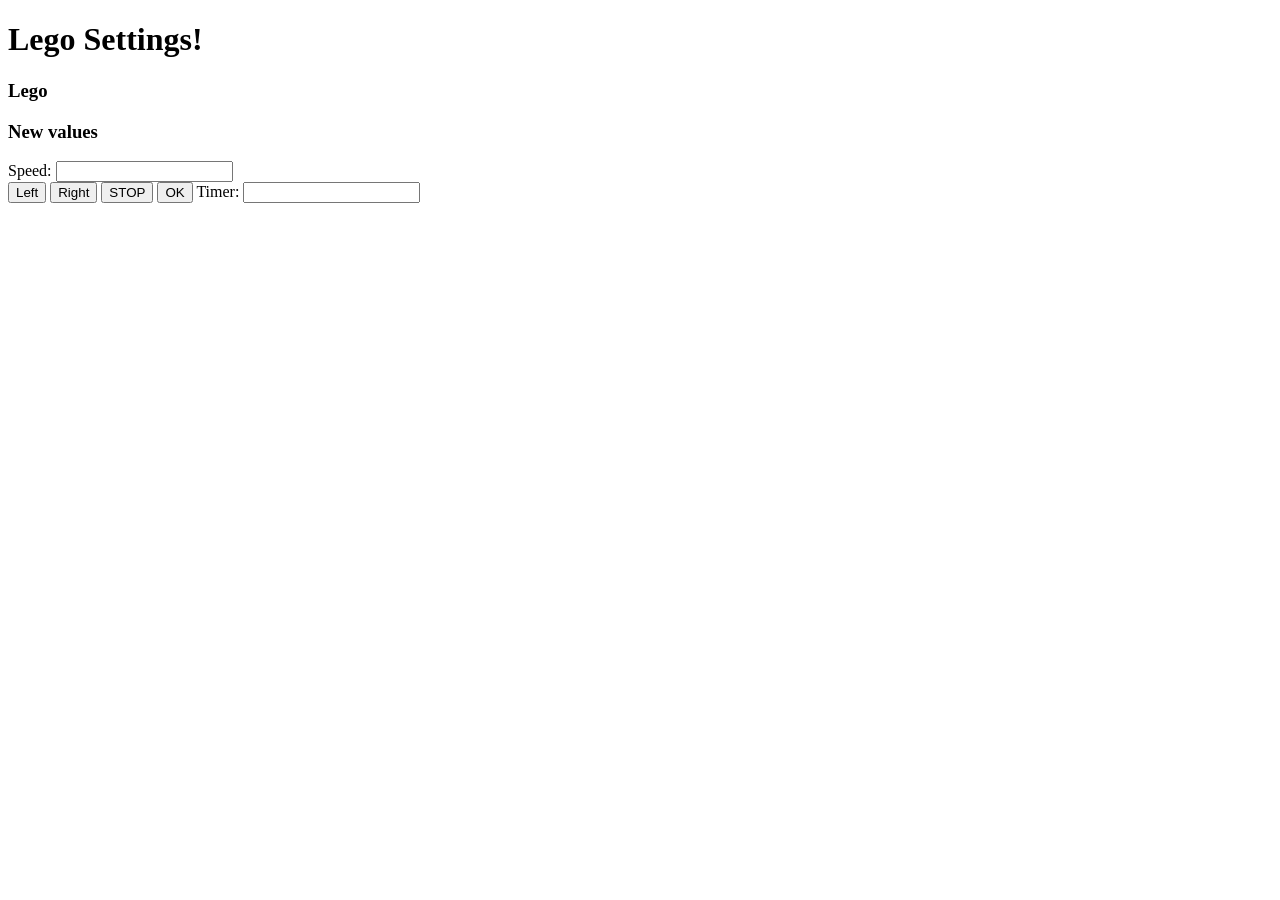
==== TwoPropertiesRest/src/main/webapp/index.html @ 8559afd0 "Timer" ====
<!DOCTYPE html>
<html xmlns="http://www.w3.org/1999/xhtml" lang="en">
  <head>
    <meta http-equiv="content-type" content="application/xhtml+xml; charset=UTF-8" />
    <title>Hello App Engine</title>
    
  </head>

  <body>
  <script>
  var lego=new Object();
  lego.id=1;
  lego.run=1;
  lego.speed=30;
  lego.turn=0;
  lego.timer=0;
  function sendData(form){
		lego.speed=form.speed.value;
		var json=JSON.stringify(lego);
		var xhttp = new XMLHttpRequest();
		
		xhttp.onreadystatechange = function() {
		  if (this.readyState == 4 && this.status == 200) {
		   var settings=JSON.parse(this.responseText);
		   document.getElementById("settings").innerHTML="ID="+settings.id+" Run="+settings.run+" Speed="+settings.speed+" Turn="+settings.turn;
		  }
		};
		
		xhttp.open("POST","/rest/lego/setvalues",true);
		xhttp.setRequestHeader("Content-type","application/json");
		xhttp.send(json);
	}
  function turnLeft(form){
	  lego.turn=lego.turn-10;
	  sendData(form);
  }
  function turnRight(form){
	  lego.turn=lego.turn+10;
	  sendData(form);
  }
  function stoplego(form){
	  lego.run=0;
	  sendData(form);
  }
  function startTimer(form){
	lego.timer=lego.timer=0
	sendData(form);
}
  </script>
    <h1>Lego Settings!</h1>
	<h3>Lego</h3>
	<p id='lego'>
	</p>
	<h3>New values</h3>
	<form id='legoform'>
	Speed: <input type='text' name='speed' value=''><br>
	<input type='button' name='left' value='Left' onclick='turnLeft(this.form);'>
	<input type='button' name='right' value='Right' onclick='turnRight(this.form);'>
	<input type='button' name='stop' value='STOP' onclick='stoplego(this.form);'>
	<input type='button' name='ok' value='OK' onclick='sendData(this.form);'>
	Timer: <input type='text' name='timer' value=''><br>
	</form>
	<p id='settings'>
	</p>
  </body>
</html>
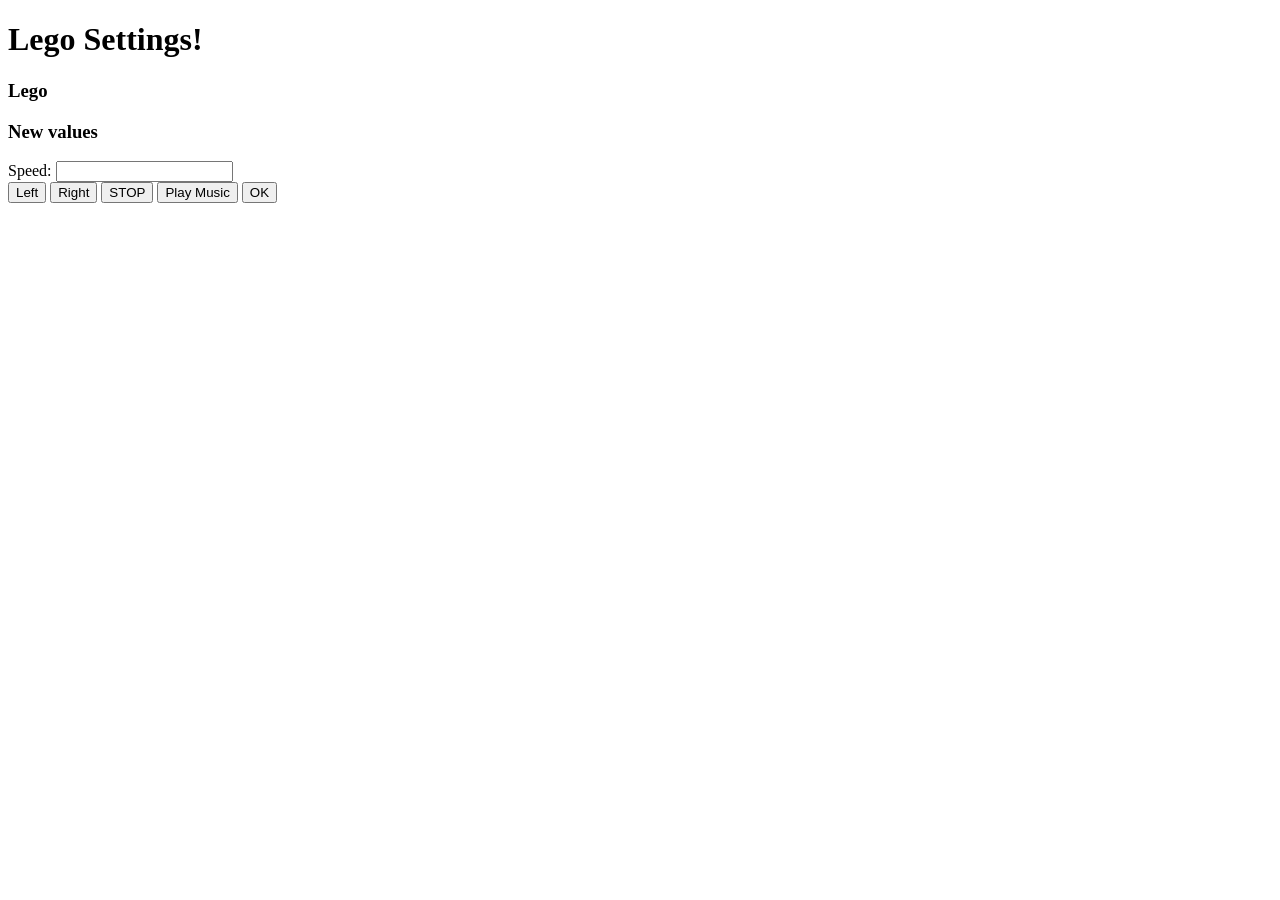
==== commit 1c0d81d0: "Started to add music button" ====
--- a/TwoPropertiesRest/src/main/webapp/index.html
+++ b/TwoPropertiesRest/src/main/webapp/index.html
@@ -2,7 +2,7 @@
 <html xmlns="http://www.w3.org/1999/xhtml" lang="en">
   <head>
     <meta http-equiv="content-type" content="application/xhtml+xml; charset=UTF-8" />
-    <title>Hello App Engine</title>
+    <title>Group 16</title>
     
   </head>
 
@@ -13,7 +13,6 @@
   lego.run=1;
   lego.speed=30;
   lego.turn=0;
-  lego.timer=0;
   function sendData(form){
 		lego.speed=form.speed.value;
 		var json=JSON.stringify(lego);
@@ -42,10 +41,7 @@
 	  lego.run=0;
 	  sendData(form);
   }
-  function startTimer(form){
-	lego.timer=lego.timer=0
-	sendData(form);
-}
+
   </script>
     <h1>Lego Settings!</h1>
 	<h3>Lego</h3>
@@ -57,10 +53,10 @@
 	<input type='button' name='left' value='Left' onclick='turnLeft(this.form);'>
 	<input type='button' name='right' value='Right' onclick='turnRight(this.form);'>
 	<input type='button' name='stop' value='STOP' onclick='stoplego(this.form);'>
+	<input type='button' name='music' value='Play Music' onclick='playMusic(this.form);'>
 	<input type='button' name='ok' value='OK' onclick='sendData(this.form);'>
-	Timer: <input type='text' name='timer' value=''><br>
 	</form>
 	<p id='settings'>
 	</p>
   </body>
-</html>
+</html>
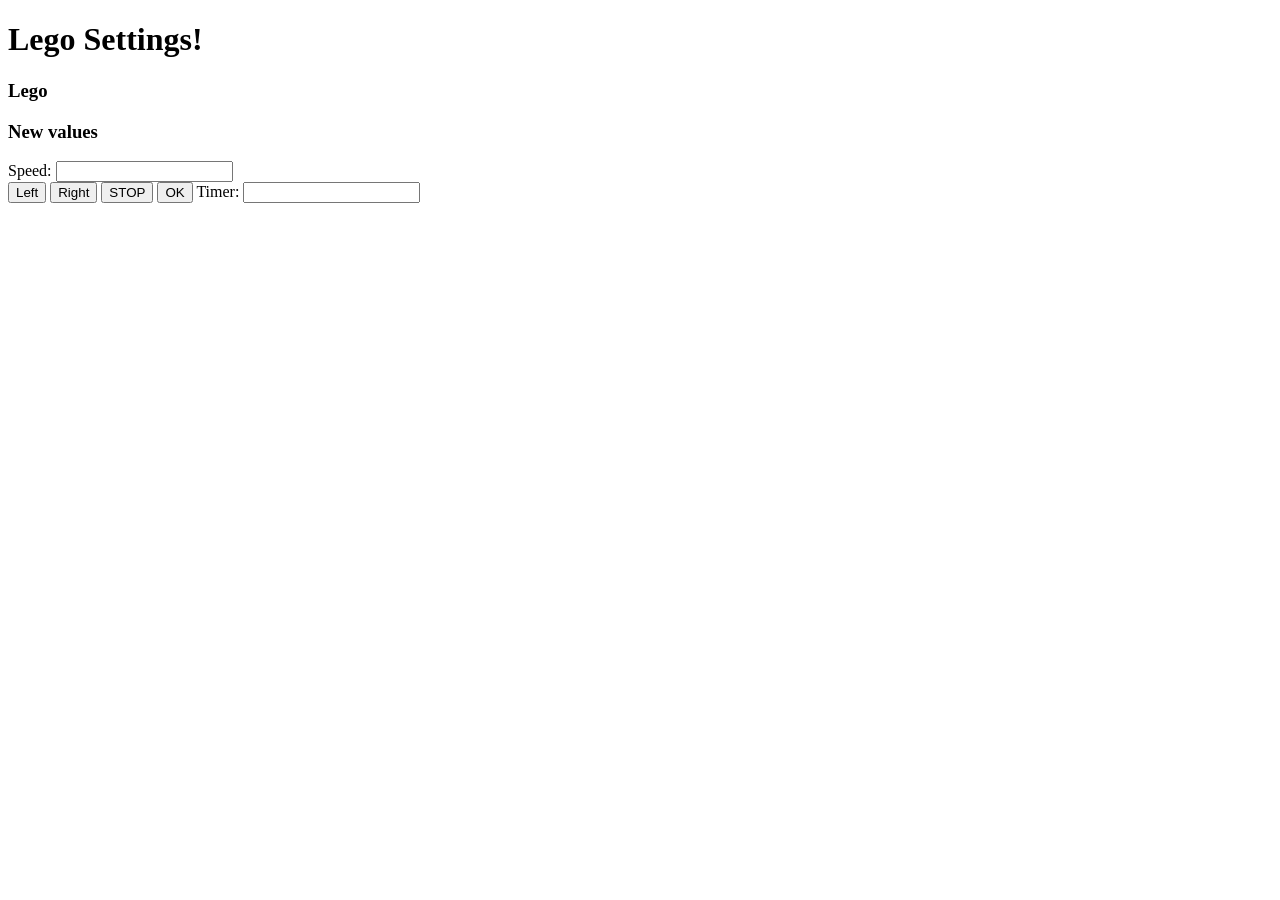
==== commit afb88630: "TImer" ====
--- a/TwoPropertiesRest/src/main/webapp/index.html
+++ b/TwoPropertiesRest/src/main/webapp/index.html
@@ -2,7 +2,7 @@
 <html xmlns="http://www.w3.org/1999/xhtml" lang="en">
   <head>
     <meta http-equiv="content-type" content="application/xhtml+xml; charset=UTF-8" />
-    <title>Group 16</title>
+    <title>Hello App Engine</title>
     
   </head>
 
@@ -13,6 +13,7 @@
   lego.run=1;
   lego.speed=30;
   lego.turn=0;
+  lego.timer=0;
   function sendData(form){
 		lego.speed=form.speed.value;
 		var json=JSON.stringify(lego);
@@ -21,7 +22,7 @@
 		xhttp.onreadystatechange = function() {
 		  if (this.readyState == 4 && this.status == 200) {
 		   var settings=JSON.parse(this.responseText);
-		   document.getElementById("settings").innerHTML="ID="+settings.id+" Run="+settings.run+" Speed="+settings.speed+" Turn="+settings.turn;
+		   document.getElementById("settings").innerHTML="ID="+settings.id+" Run="+settings.run+" Speed="+settings.speed+" Turn="+settings.turn+" Timer="+settings.timer;
 		  }
 		};
 		
@@ -41,7 +42,10 @@
 	  lego.run=0;
 	  sendData(form);
   }
-
+  function startTimer(form){
+	lego.timer=lego.timer=0
+	sendData(form);
+}
   </script>
     <h1>Lego Settings!</h1>
 	<h3>Lego</h3>
@@ -53,10 +57,10 @@
 	<input type='button' name='left' value='Left' onclick='turnLeft(this.form);'>
 	<input type='button' name='right' value='Right' onclick='turnRight(this.form);'>
 	<input type='button' name='stop' value='STOP' onclick='stoplego(this.form);'>
-	<input type='button' name='music' value='Play Music' onclick='playMusic(this.form);'>
 	<input type='button' name='ok' value='OK' onclick='sendData(this.form);'>
+	Timer: <input type='text' name='timer' value=''><br>
 	</form>
 	<p id='settings'>
 	</p>
   </body>
-</html>+</html>
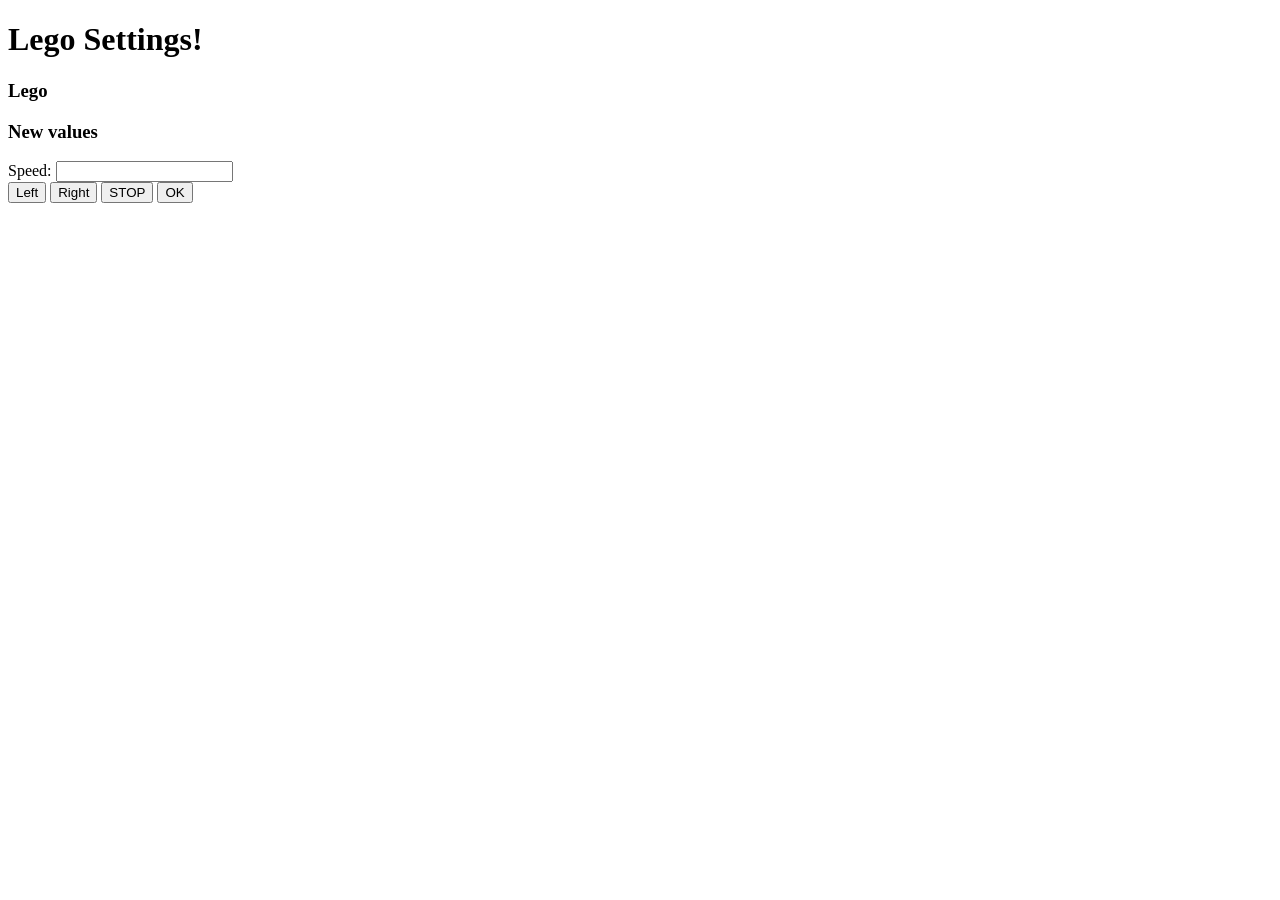
==== commit 929e81e4: "Robot database works!" ====
--- a/TwoPropertiesRest/src/main/webapp/index.html
+++ b/TwoPropertiesRest/src/main/webapp/index.html
@@ -2,7 +2,7 @@
 <html xmlns="http://www.w3.org/1999/xhtml" lang="en">
   <head>
     <meta http-equiv="content-type" content="application/xhtml+xml; charset=UTF-8" />
-    <title>Hello App Engine</title>
+    <title>Group 16</title>
     
   </head>
 
@@ -13,7 +13,6 @@
   lego.run=1;
   lego.speed=30;
   lego.turn=0;
-  lego.timer=0;
   function sendData(form){
 		lego.speed=form.speed.value;
 		var json=JSON.stringify(lego);
@@ -22,7 +21,7 @@
 		xhttp.onreadystatechange = function() {
 		  if (this.readyState == 4 && this.status == 200) {
 		   var settings=JSON.parse(this.responseText);
-		   document.getElementById("settings").innerHTML="ID="+settings.id+" Run="+settings.run+" Speed="+settings.speed+" Turn="+settings.turn+" Timer="+settings.timer;
+		   document.getElementById("settings").innerHTML="ID="+settings.id+" Run="+settings.run+" Speed="+settings.speed+" Turn="+settings.turn;
 		  }
 		};
 		
@@ -42,10 +41,7 @@
 	  lego.run=0;
 	  sendData(form);
   }
-  function startTimer(form){
-	lego.timer=lego.timer=0
-	sendData(form);
-}
+
   </script>
     <h1>Lego Settings!</h1>
 	<h3>Lego</h3>
@@ -57,10 +53,10 @@
 	<input type='button' name='left' value='Left' onclick='turnLeft(this.form);'>
 	<input type='button' name='right' value='Right' onclick='turnRight(this.form);'>
 	<input type='button' name='stop' value='STOP' onclick='stoplego(this.form);'>
+	<!--  <input type='button' name='music' value='Play Music' onclick='playMusic(this.form);'> -->
 	<input type='button' name='ok' value='OK' onclick='sendData(this.form);'>
-	Timer: <input type='text' name='timer' value=''><br>
 	</form>
 	<p id='settings'>
 	</p>
   </body>
-</html>
+</html>
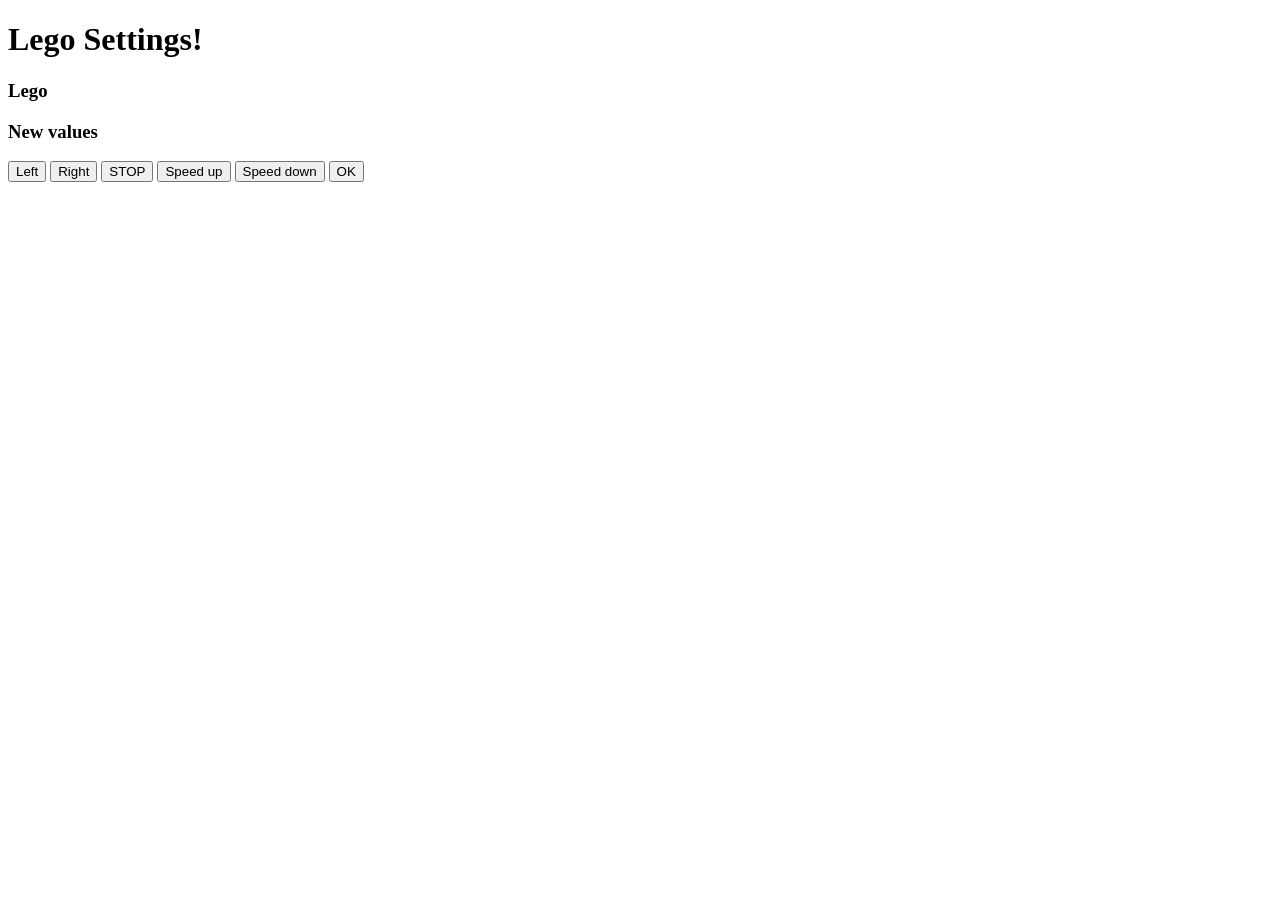
==== commit 1fc70a0b: "Added speed up speed down buttons" ====
--- a/TwoPropertiesRest/src/main/webapp/index.html
+++ b/TwoPropertiesRest/src/main/webapp/index.html
@@ -11,10 +11,10 @@
   var lego=new Object();
   lego.id=1;
   lego.run=1;
-  lego.speed=30;
+  lego.speed=0;
   lego.turn=0;
   function sendData(form){
-		lego.speed=form.speed.value;
+		//lego.speed=form.speed.value;
 		var json=JSON.stringify(lego);
 		var xhttp = new XMLHttpRequest();
 		
@@ -41,6 +41,14 @@
 	  lego.run=0;
 	  sendData(form);
   }
+  function speeddown(form){
+	  lego.speed=lego.speed-10;
+	  sendData(form);
+  }  
+  function speedup(form){
+	  lego.speed=lego.speed+10;
+	  sendData(form);
+  }
 
   </script>
     <h1>Lego Settings!</h1>
@@ -49,11 +57,12 @@
 	</p>
 	<h3>New values</h3>
 	<form id='legoform'>
-	Speed: <input type='text' name='speed' value=''><br>
+<!-- 	Speed: <input type='text' name='speed' value=''><br> -->
 	<input type='button' name='left' value='Left' onclick='turnLeft(this.form);'>
 	<input type='button' name='right' value='Right' onclick='turnRight(this.form);'>
 	<input type='button' name='stop' value='STOP' onclick='stoplego(this.form);'>
-	<!--  <input type='button' name='music' value='Play Music' onclick='playMusic(this.form);'> -->
+	<input type='button' name='speedDown' value='Speed up' onclick='speedup(this.form);'>
+	<input type='button' name='speedUp' value='Speed down' onclick='speeddown(this.form);'>
 	<input type='button' name='ok' value='OK' onclick='sendData(this.form);'>
 	</form>
 	<p id='settings'>
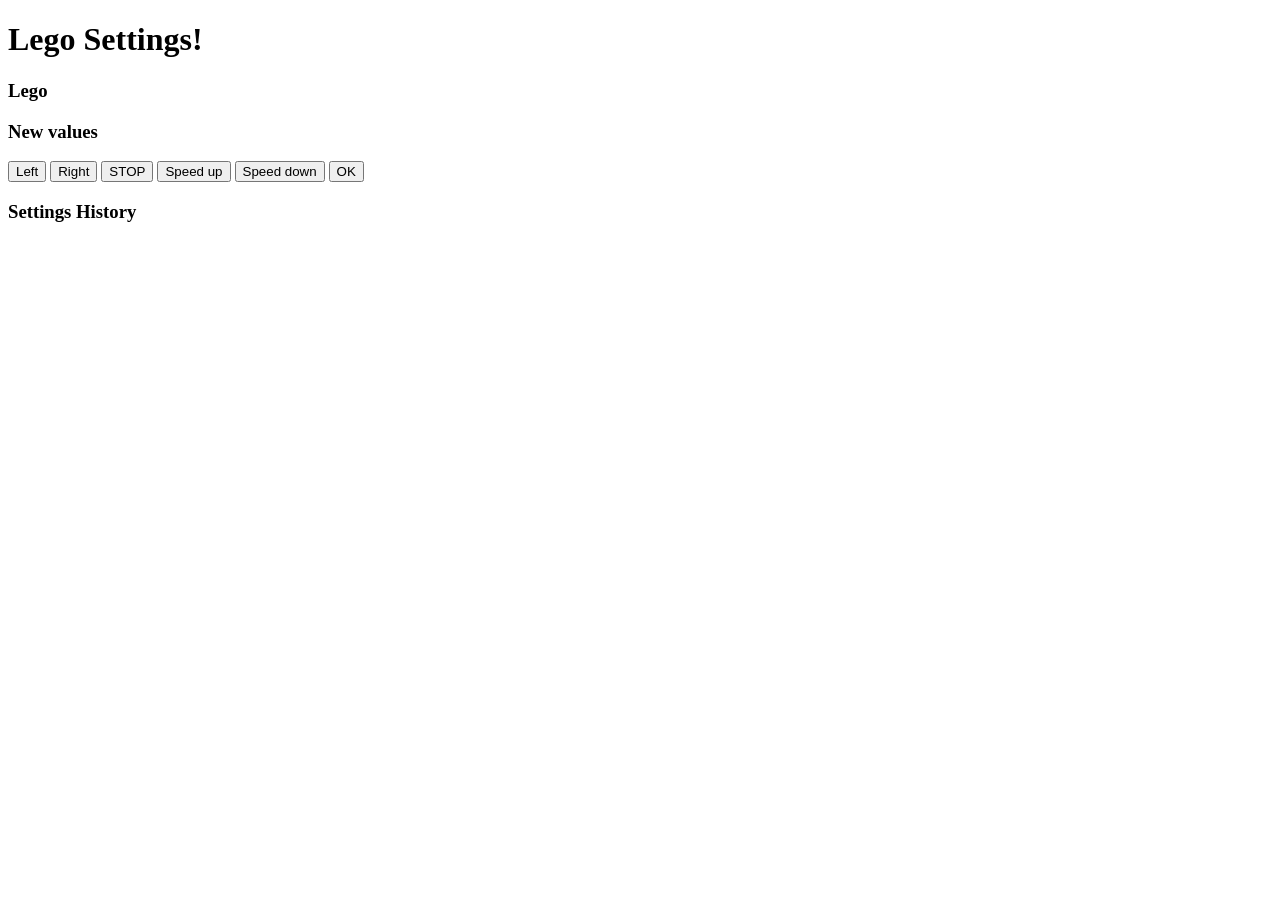
==== commit 52cbf549: "Website shows last settings" ====
--- a/TwoPropertiesRest/src/main/webapp/index.html
+++ b/TwoPropertiesRest/src/main/webapp/index.html
@@ -28,7 +28,26 @@
 		xhttp.open("POST","/rest/lego/setvalues",true);
 		xhttp.setRequestHeader("Content-type","application/json");
 		xhttp.send(json);
+		getHistory();
 	}
+   function getHistory() {
+	    var xhttp = new XMLHttpRequest();
+
+	    xhttp.onreadystatechange = function() {
+	        if (this.readyState == 4 && this.status == 200) {
+	            let history = JSON.parse(this.responseText);
+	            let historyHTML = "<ul>";
+	            history.forEach(function(item) {
+	                historyHTML += "<li>ID: " + item.id + ", Run: " + item.run + ", Speed: " + item.speed + ", Turn: " + item.turn + "</li>";
+	            });
+	            historyHTML += "</ul>";
+	            document.getElementById("history").innerHTML = historyHTML;
+	        }
+	    };
+	    xhttp.open("GET", "/rest/lego/gethistory", true);
+	    xhttp.send();
+	}
+
   function turnLeft(form){
 	  lego.turn=lego.turn-10;
 	  sendData(form);
@@ -49,7 +68,6 @@
 	  lego.speed=lego.speed+10;
 	  sendData(form);
   }
-
   </script>
     <h1>Lego Settings!</h1>
 	<h3>Lego</h3>
@@ -63,9 +81,12 @@
 	<input type='button' name='stop' value='STOP' onclick='stoplego(this.form);'>
 	<input type='button' name='speedDown' value='Speed up' onclick='speedup(this.form);'>
 	<input type='button' name='speedUp' value='Speed down' onclick='speeddown(this.form);'>
-	<input type='button' name='ok' value='OK' onclick='sendData(this.form);'>
+ 	<input type='button' name='ok' value='OK' onclick='sendData(this.form);'>
 	</form>
 	<p id='settings'>
 	</p>
+	<h3>Settings History</h3>
+	<p id="history">
+	    </p>
   </body>
 </html>
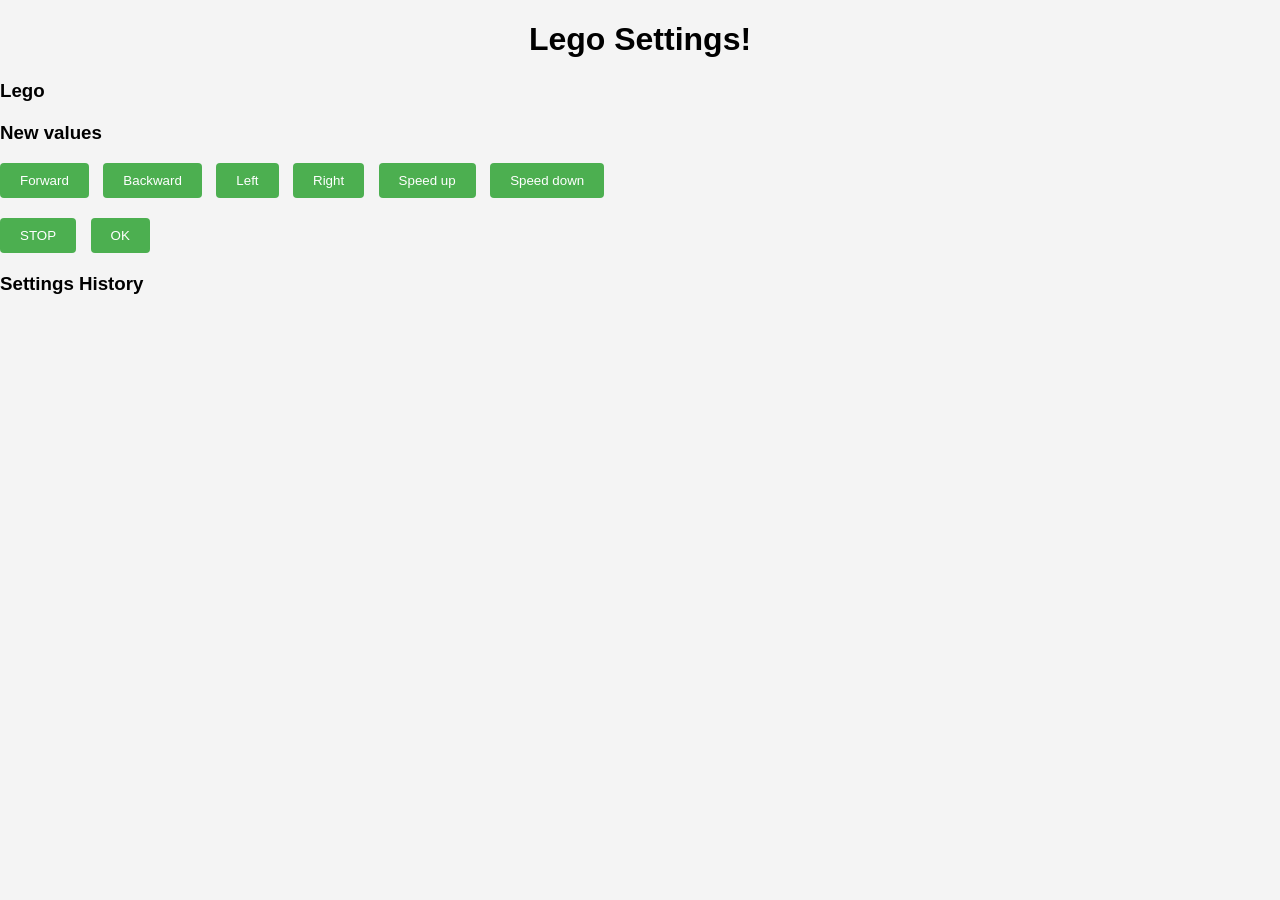
==== commit 8f5e9b49: "added buttons for moving forward and backward" ====
--- a/TwoPropertiesRest/src/main/webapp/index.html
+++ b/TwoPropertiesRest/src/main/webapp/index.html
@@ -3,7 +3,7 @@
   <head>
     <meta http-equiv="content-type" content="application/xhtml+xml; charset=UTF-8" />
     <title>Group 16</title>
-    
+    <link rel="stylesheet" href="styles.css">
   </head>
 
   <body>
@@ -30,7 +30,7 @@
 		xhttp.send(json);
 		getHistory();
 	}
-   function getHistory() {
+  function getHistory() {
 	    var xhttp = new XMLHttpRequest();
 
 	    xhttp.onreadystatechange = function() {
@@ -46,6 +46,16 @@
 	    };
 	    xhttp.open("GET", "/rest/lego/gethistory", true);
 	    xhttp.send();
+	}
+
+  function moveForward(form) {
+	    lego.speed = Math.abs(lego.speed); // Ensure speed is positive
+	    sendData(form);
+	}
+
+	function moveBackward(form) {
+	    lego.speed = -Math.abs(lego.speed); // Ensure speed is negative
+	    sendData(form);
 	}
 
   function turnLeft(form){
@@ -74,15 +84,21 @@
 	<p id='lego'>
 	</p>
 	<h3>New values</h3>
-	<form id='legoform'>
-<!-- 	Speed: <input type='text' name='speed' value=''><br> -->
-	<input type='button' name='left' value='Left' onclick='turnLeft(this.form);'>
-	<input type='button' name='right' value='Right' onclick='turnRight(this.form);'>
-	<input type='button' name='stop' value='STOP' onclick='stoplego(this.form);'>
-	<input type='button' name='speedDown' value='Speed up' onclick='speedup(this.form);'>
-	<input type='button' name='speedUp' value='Speed down' onclick='speeddown(this.form);'>
- 	<input type='button' name='ok' value='OK' onclick='sendData(this.form);'>
-	</form>
+    <form id='legoform'>
+    <!-- Speed: <input type='text' name='speed' value=''><br> -->
+    <div class="button-group">
+      <input type='button' name='forward' value='Forward' onclick='moveForward(this.form);'>
+      <input type='button' name='backward' value='Backward' onclick='moveBackward(this.form);'>
+      <input type='button' name='left' value='Left' onclick='turnLeft(this.form);'>
+      <input type='button' name='right' value='Right' onclick='turnRight(this.form);'>
+      <input type='button' name='speedDown' value='Speed up' onclick='speedup(this.form);'>
+      <input type='button' name='speedUp' value='Speed down' onclick='speeddown(this.form);'>
+    </div>
+    <div class="button-group">
+      <input type='button' name='stop' value='STOP' onclick='stoplego(this.form);'>
+      <input type='button' name='ok' value='OK' onclick='sendData(this.form);'>
+    </div>
+    </form>
 	<p id='settings'>
 	</p>
 	<h3>Settings History</h3>
--- a/TwoPropertiesRest/src/main/webapp/styles.css
+++ b/TwoPropertiesRest/src/main/webapp/styles.css
@@ -0,0 +1,59 @@
+body {
+  font-family: Arial, sans-serif;
+  margin: 0;
+  padding: 0;
+  background-color: #f4f4f4;
+}
+
+.container {
+  max-width: 800px;
+  margin: 20px auto;
+  padding: 20px;
+  background-color: #fff;
+  border-radius: 8px;
+  box-shadow: 0px 0px 10px rgba(0, 0, 0, 0.1);
+}
+
+h1 {
+  text-align: center;
+}
+
+h3 {
+  margin-top: 20px;
+}
+
+form {
+  margin-top: 10px;
+}
+
+.button-group {
+  margin-bottom: 20px;
+}
+
+input[type="button"] {
+  padding: 10px 20px;
+  margin-right: 10px;
+  background-color: #4caf50;
+  color: #fff;
+  border: none;
+  border-radius: 4px;
+  cursor: pointer;
+}
+
+input[type="button"]:hover {
+  background-color: #45a049;
+}
+
+#settings,
+#history {
+  margin-top: 20px;
+}
+
+ul {
+  list-style-type: none;
+  padding: 0;
+}
+
+li {
+  margin-bottom: 5px;
+}
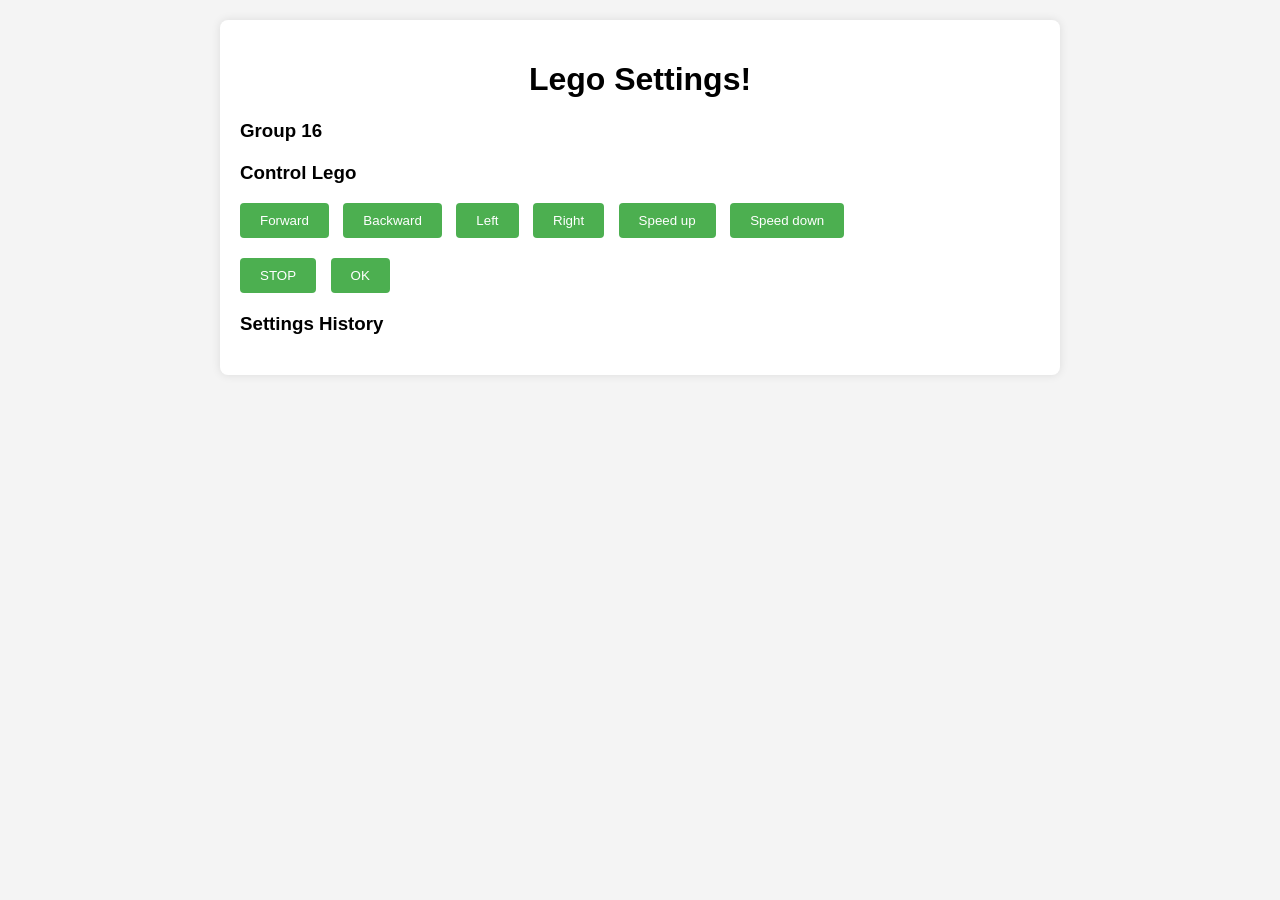
==== commit 54457626: "fixes" ====
--- a/TwoPropertiesRest/src/main/webapp/index.html
+++ b/TwoPropertiesRest/src/main/webapp/index.html
@@ -7,102 +7,103 @@
   </head>
 
   <body>
+  <div class="container">
+    <h1>Lego Settings!</h1>
+    <h3>Group 16</h3>
+    <p id='lego'></p>
+    <h3>Control Lego</h3>
+    <form id='legoform'>
+      <div class="button-group">
+        <input type='button' name='forward' value='Forward' onclick='moveForward(this.form);'>
+        <input type='button' name='backward' value='Backward' onclick='moveBackward(this.form);'>
+        <input type='button' name='left' value='Left' onclick='turnLeft(this.form);'>
+        <input type='button' name='right' value='Right' onclick='turnRight(this.form);'>
+        <input type='button' name='speedDown' value='Speed up' onclick='speedup(this.form);'>
+        <input type='button' name='speedUp' value='Speed down' onclick='speeddown(this.form);'>
+      </div>
+      <div class="button-group">
+        <input type='button' name='stop' value='STOP' onclick='stoplego(this.form);'>
+        <input type='button' name='ok' value='OK' onclick='sendData(this.form);'>
+      </div>
+    </form>
+    <p id='settings'></p>
+    <h3>Settings History</h3>
+    <p id="history"></p>
+  </div>
   <script>
-  var lego=new Object();
-  lego.id=1;
-  lego.run=1;
-  lego.speed=0;
-  lego.turn=0;
+  var lego = new Object();
+  lego.id = 1;
+  lego.run = 1;
+  lego.speed = 0;
+  lego.turn = 0;
+  
   function sendData(form){
-		//lego.speed=form.speed.value;
-		var json=JSON.stringify(lego);
-		var xhttp = new XMLHttpRequest();
-		
-		xhttp.onreadystatechange = function() {
-		  if (this.readyState == 4 && this.status == 200) {
-		   var settings=JSON.parse(this.responseText);
-		   document.getElementById("settings").innerHTML="ID="+settings.id+" Run="+settings.run+" Speed="+settings.speed+" Turn="+settings.turn;
-		  }
-		};
-		
-		xhttp.open("POST","/rest/lego/setvalues",true);
-		xhttp.setRequestHeader("Content-type","application/json");
-		xhttp.send(json);
-		getHistory();
-	}
+    var json = JSON.stringify(lego);
+    var xhttp = new XMLHttpRequest();
+    xhttp.onreadystatechange = function() {
+      if (this.readyState == 4 && this.status == 200) {
+        var settings = JSON.parse(this.responseText);
+        document.getElementById("settings").innerHTML = "ID=" + settings.id + " Run=" + settings.run + " Speed=" + settings.speed + " Turn=" + settings.turn;
+      }
+    };
+    xhttp.open("POST", "/rest/lego/setvalues", true);
+    xhttp.setRequestHeader("Content-type", "application/json");
+    xhttp.send(json);
+    getHistory();
+  }
+
   function getHistory() {
-	    var xhttp = new XMLHttpRequest();
-
-	    xhttp.onreadystatechange = function() {
-	        if (this.readyState == 4 && this.status == 200) {
-	            let history = JSON.parse(this.responseText);
-	            let historyHTML = "<ul>";
-	            history.forEach(function(item) {
-	                historyHTML += "<li>ID: " + item.id + ", Run: " + item.run + ", Speed: " + item.speed + ", Turn: " + item.turn + "</li>";
-	            });
-	            historyHTML += "</ul>";
-	            document.getElementById("history").innerHTML = historyHTML;
-	        }
-	    };
-	    xhttp.open("GET", "/rest/lego/gethistory", true);
-	    xhttp.send();
-	}
+    var xhttp = new XMLHttpRequest();
+    xhttp.onreadystatechange = function() {
+      if (this.readyState == 4 && this.status == 200) {
+        let history = JSON.parse(this.responseText);
+        let historyHTML = "<ul>";
+        history.forEach(function(item) {
+          historyHTML += "<li>ID: " + item.id + ", Run: " + item.run + ", Speed: " + item.speed + ", Turn: " + item.turn + "</li>";
+        });
+        historyHTML += "</ul>";
+        document.getElementById("history").innerHTML = historyHTML;
+      }
+    };
+    xhttp.open("GET", "/rest/lego/gethistory", true);
+    xhttp.send();
+  }
 
   function moveForward(form) {
-	    lego.speed = Math.abs(lego.speed); // Ensure speed is positive
-	    sendData(form);
-	}
+    lego.speed = Math.abs(lego.speed);
+    sendData(form);
+  }
 
-	function moveBackward(form) {
-	    lego.speed = -Math.abs(lego.speed); // Ensure speed is negative
-	    sendData(form);
-	}
+  function moveBackward(form) {
+    lego.speed = -Math.abs(lego.speed);
+    sendData(form);
+  }
 
   function turnLeft(form){
-	  lego.turn=lego.turn-10;
-	  sendData(form);
+    lego.turn -= 10;
+    sendData(form);
   }
+
   function turnRight(form){
-	  lego.turn=lego.turn+10;
-	  sendData(form);
+    lego.turn += 10;
+    sendData(form);
   }
+
   function stoplego(form){
-	  lego.run=0;
-	  sendData(form);
+    lego.run = 0;
+    sendData(form);
   }
+
   function speeddown(form){
-	  lego.speed=lego.speed-10;
-	  sendData(form);
-  }  
+    lego.speed -= 10;
+    sendData(form);
+  }
+
   function speedup(form){
-	  lego.speed=lego.speed+10;
-	  sendData(form);
+    lego.speed += 10;
+    sendData(form);
   }
+  
   </script>
-    <h1>Lego Settings!</h1>
-	<h3>Lego</h3>
-	<p id='lego'>
-	</p>
-	<h3>New values</h3>
-    <form id='legoform'>
-    <!-- Speed: <input type='text' name='speed' value=''><br> -->
-    <div class="button-group">
-      <input type='button' name='forward' value='Forward' onclick='moveForward(this.form);'>
-      <input type='button' name='backward' value='Backward' onclick='moveBackward(this.form);'>
-      <input type='button' name='left' value='Left' onclick='turnLeft(this.form);'>
-      <input type='button' name='right' value='Right' onclick='turnRight(this.form);'>
-      <input type='button' name='speedDown' value='Speed up' onclick='speedup(this.form);'>
-      <input type='button' name='speedUp' value='Speed down' onclick='speeddown(this.form);'>
-    </div>
-    <div class="button-group">
-      <input type='button' name='stop' value='STOP' onclick='stoplego(this.form);'>
-      <input type='button' name='ok' value='OK' onclick='sendData(this.form);'>
-    </div>
-    </form>
-	<p id='settings'>
-	</p>
-	<h3>Settings History</h3>
-	<p id="history">
-	    </p>
   </body>
-</html>+</html>
